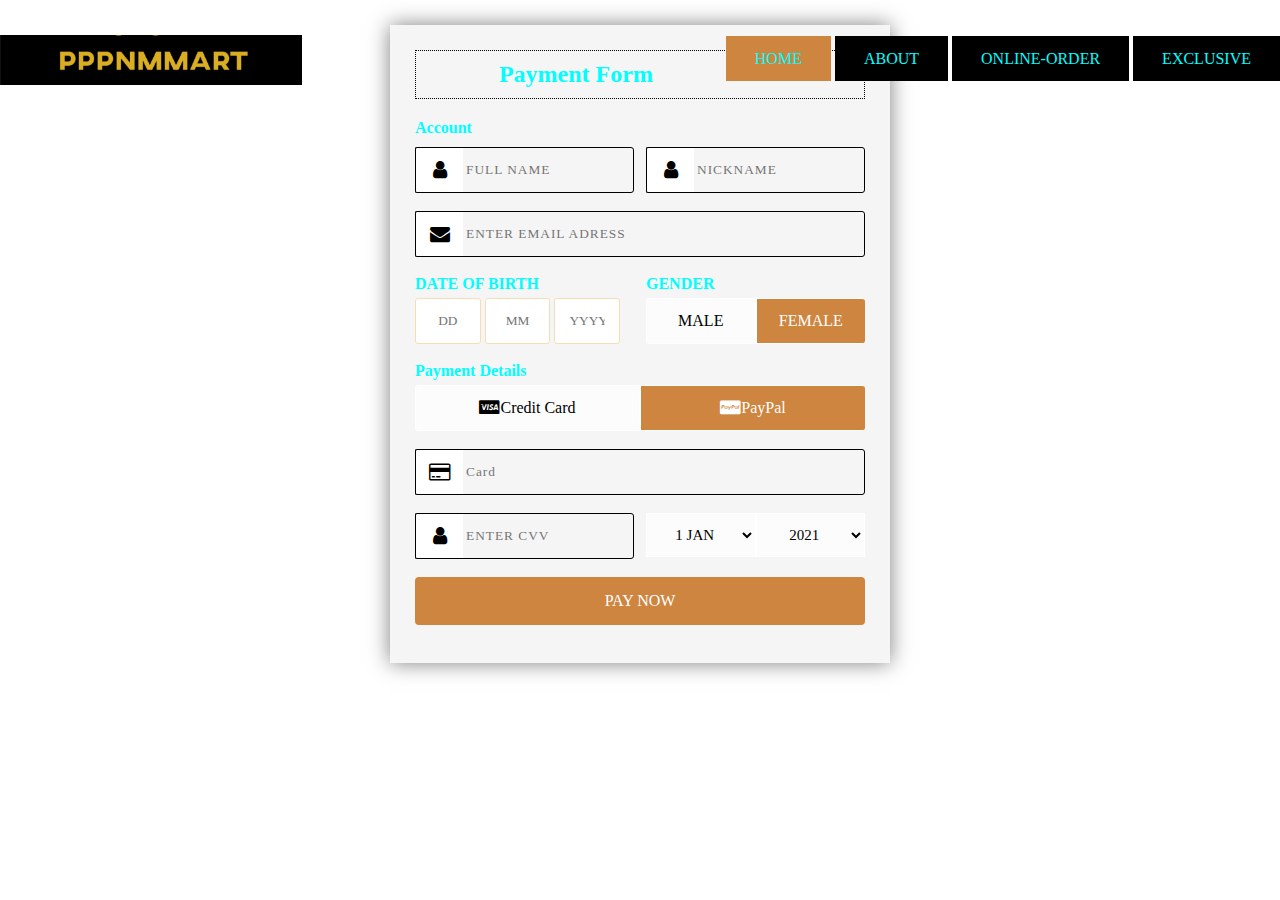
==== payment.html @ 5e3ac929 "Initial commit" ====
<!DOCTYPE html>
<html>
<head>
    <title>PPPNM MART</title>
    <link rel="icon" type="image/png" href="templates/images/logo.png">
    <link rel="stylesheet" type="text/css" href="templates/payment.css">
    <link rel="stylesheet" href="https://stackpath.bootstrapcdn.com/font-awesome/4.7.0/css/font-awesome.min.css" integrity="sha384-wvfXpqpZZVQGK6TAh5PVlGOfQNHSoD2xbE+QkPxCAFlNEevoEH3Sl0sibVcOQVnN" crossorigin="anonymous">
</head>
<body>
    <header>
        <div class="main">
            <div class="logo">
                <img src="templates/images/logo2.png">
            </div>
            <ul>
                <li class="active"><a href="index.html">HOME</a></li>
                <li><a href="about.html">ABOUT</a></li>
                <li><a href="order.html">ONLINE-ORDER</a></li>
                <li><a href="exclusive.html">EXCLUSIVE</a></li>
            </ul>
        </div>
        <div class="wrapper">
            <h2>Payment Form</h2>
            <form method="POST" action="succesfull.html">
                <h4>Account</h4>
                <div class="input-group">
                    <div class="input-box">
                        <input type="text"
                        placeholder="FULL NAME" required
                        class="name">
                        <i class="fa fa-user icon"></i>
                    </div>
                    <div class="input-box">
                        <input type="text"
                        placeholder="NICKNAME" required
                        class="name">
                        <i class="fa fa-user icon"></i>
                    </div>
                </div>

                <div class="input-group">
                    <div class="input-box">
                        <input type="email"
                        placeholder="ENTER EMAIL ADRESS" required
                        class="name">
                        <i class="fa fa-envelope icon"></i>
                    </div>
                </div>

                <div class="input-group">
                    <div class="input-box">
                        <h4>DATE OF BIRTH</h4>
                        <input type="text" placeholder="DD" required class="dob">

                        <input type="text" placeholder="MM" required class="dob">

                        <input type="text" placeholder="YYYY" required class="dob">
                    </div>

                    <div class="input-box">
                        <h4>GENDER</h4>
                        <input type="radio" id="b1" name="gender" checked class="radio">
                        <label for="b1">MALE</label>
                        <input type="radio" id="b2" name="gender" checked class="radio">
                        <label for="b2">FEMALE</label>
                    </div>
                </div>

                <div class="input-group">
                    <div class="input-box">
                        <h4>Payment Details</h4>
                        <input type="radio" id="bc1" name="pay" checked class="radio">
                        <label for="bc1"><span><i class="fa fa-cc-visa"></i>Credit Card</span></label>
                        <input type="radio" id="bc2" name="pay" checked class="radio">
                        <label for="bc2"><span><i class="fa fa-cc-paypal"></i>PayPal</span></label>
                    </div>
                </div>
                <div class="input-group">
                    <div class="input-box">
                        <input type="tel"
                        placeholder="Card" required
                        class="name">
                        <i class="fa fa-credit-card icon"></i>
                    </div>
                </div>
                <div class="input-group">
                    <div class="input-box">
                        <input type="tel" placeholder="ENTER CVV" required class="name">
                        <i class="fa fa-user icon"></i>
                    </div>
                    <div class="input-box">
                        <select>
                            <option>1 JAN</option>
                            <option>2 JAN</option>
                            <option>3 JAN</option>
                        </select>
                        <select>
                            <option>2021</option>
                            <option>2022</option>
                            <option>2023</option>
                        </select>
                    </div>
                </div>
                <div class="input-group">
                    <div class="input-box">
                        <button type="submit" onclick="href = index.html">PAY NOW</button>
                    </div>
                </div>
            </form>
        </div>
    </header>
</body>
</html>
---- templates/payment.css ----
*{
    margin: 0;
    padding: 0;
    box-sizing: border-box;
    font-family: Impact;
}

body{
    background-color: white;
    font-family: Arial, Helvetica, sans-serif\;
}

.wrapper{
    background-color: whitesmoke;
    width: 500px;
    padding: 25px;
    margin: 25px auto 0;
    box-shadow: 0px 0px 20px rgba(0, 0, 0, 0.5);
}

.wrapper h2{
    background-color: whitesmoke;
    color: aqua;
    font-size: 24px;
    padding: 10px;
    margin-bottom: 20px;
    text-align: center;
    border: 1px dotted black;
}

h4{
    padding-bottom: 5px;
    color: aqua;
}

.input-group{
    margin-bottom: 8px;
    width: 100%;
    position: relative;
    display: flex;
    flex-direction: row;
    padding: 5px 0;
}

.input-box{
    width: 100%;
    margin-right: 12px;
    position: relative;
}

.input-box:last-child{
    margin-right: 0;
}

.name{
    padding: 14px 10px 14px 50px;
    width: 100%;
    background-color: whitesmoke;
    border: 1px solid black;
    outline: none;
    letter-spacing: 1px;
    transition: 0.3s;
    border-radius: 3px;
    color: black;
}

.name:focus, .dob:focus{
    -webkit-box-shadow:0 0 1px 2px aqua;
    -moz-box-shadow:0 0 1px 2px aqua;
    box-shadow:0 0 1px 2px aqua;
    border: 1px solid aqua;

}

.input-box .icon{
    width: 48px;
    display: flex;
    justify-content: center;
    align-items: center;
    position: absolute;
    top: 0px;
    left: 0px;
    bottom: 0px;
    color: black;
    background-color: white;
    border-radius: 2px 0 0 2px;
    transition: 0.3s;
    font-size: 20px;
    pointer-events: none;
    border: 1px solid;
    border-right: none;
}

.name:focus + .icon{
    background-color: peru;
    color: white;
    border-right: 1px solid greenyellow;
    border: none;
    transition: 1s;
}

.dob{
    width: 30%;
    padding: 14px;
    text-align: center;
    background-color: white;
    transition: 0.3s;
    outline: none;
    border: 1px solid wheat;
    border-radius: 3px;
}

.radio{
    display: none;
}

.input-box label{
    width: 50%;
    padding: 13px;
    background-color: #fcfcfc;
    display: inline-block;
    float: left;
    text-align: center;
    border: 1px solid white;
}

.input-box label:first-of-type{
    border-top-left-radius: 3px;
    border-bottom-left-radius: 3px;
}

.input-box label:last-of-type{
    border-top-right-radius: 3px;
    border-bottom-right-radius: 3px;
    border-right: none;
}

.radio:checked + label{
    background-color: peru;
    color: white;
    transition: 0.5s;
}

.input-box select{
    width: 50%;
    padding: 12px;
    background-color: #fcfcfc;
    display: inline-block;
    float: left;
    text-align: center;
    border: 1px solid white;
    font-size: 15px;
    outline: none;
    cursor: pointer;
    transition: all 0.2s ease;
}

.input-box select:focus{
    background-color: peru;
    color: white;
    text-align: center;
}

button{
    width: 100%;
    padding: 15px;
    background: transparent;
    background: peru;
    color: white;
    display: inline-block;
    border-radius: 4px;
    font-size: 16px;
    transition: all 0.35s ease;
    border: none;
}

button:hover{
    cursor: pointer;
    background: greenyellow;
}


ul{
    float: right;
    list-style-type: none;
}

ul li{
    display: inline-block;
    margin-top: 25px;
}

ul li.active a{
    background-color: peru;
}

ul li a{
    text-decoration: none;
    color: aqua;
    padding: 5px 20px;
    border: 9px solid transparent;
    transition: 0.6s, ease;
    background-color: black;
}

ul li a:hover{
    background-color: whitesmoke;
}

.logo img{
    float: left;
    height: 50px;
    margin-top: 10px;
    width: auto;
}

.main{
    max-width: 1600px;
    margin: auto;
}

.title{
    position: absolute;
    top: 50%;
    left: 30%;
    transform: translate(40%, -70%);
}

.title h1{
    color: aqua;
    background-color: black;
    font-size: 70px;
    padding: 5px 20px;   
}

.button{
    position: absolute;
    top: 50%;
    left: 30%;
    transform: translate(80%, 290%);
}

.btn{
    text-decoration: none;
    color: aqua;
    padding: 5px 20px;
    border: 9px solid transparent;
    transition: 0.6s, ease;
    background-color: peru;
}

.btn:hover{
    background-color: whitesmoke;
}
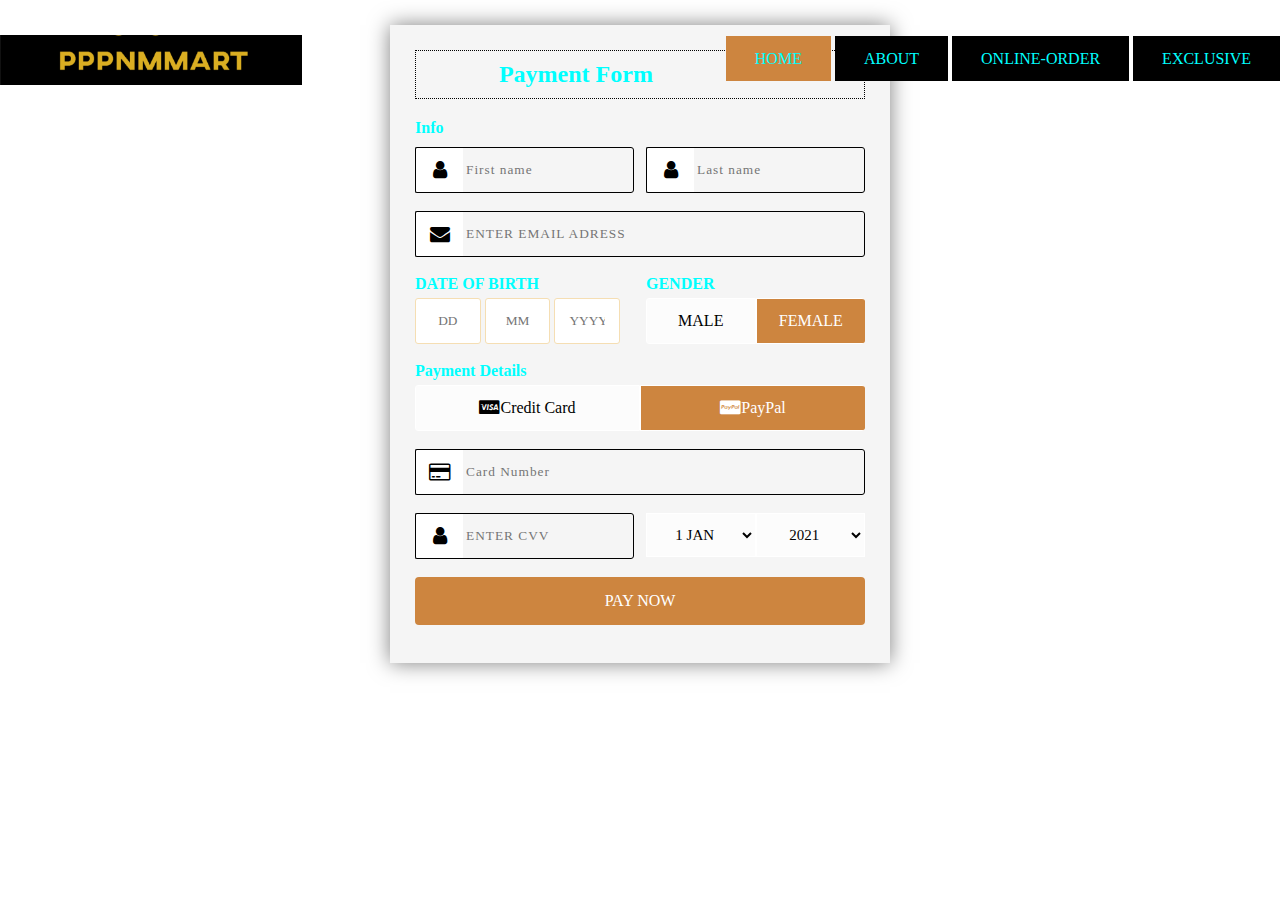
==== commit e61022f6: "Update payment.html" ====
--- a/payment.html
+++ b/payment.html
@@ -22,17 +22,17 @@
         <div class="wrapper">
             <h2>Payment Form</h2>
             <form method="POST" action="succesfull.html">
-                <h4>Account</h4>
+                <h4>Info</h4>
                 <div class="input-group">
                     <div class="input-box">
                         <input type="text"
-                        placeholder="FULL NAME" required
+                        placeholder="First name" required
                         class="name">
                         <i class="fa fa-user icon"></i>
                     </div>
                     <div class="input-box">
                         <input type="text"
-                        placeholder="NICKNAME" required
+                        placeholder="Last name" required
                         class="name">
                         <i class="fa fa-user icon"></i>
                     </div>
@@ -78,7 +78,7 @@
                 <div class="input-group">
                     <div class="input-box">
                         <input type="tel"
-                        placeholder="Card" required
+                        placeholder="Card Number" required
                         class="name">
                         <i class="fa fa-credit-card icon"></i>
                     </div>
@@ -110,4 +110,4 @@
         </div>
     </header>
 </body>
-</html>+</html>
